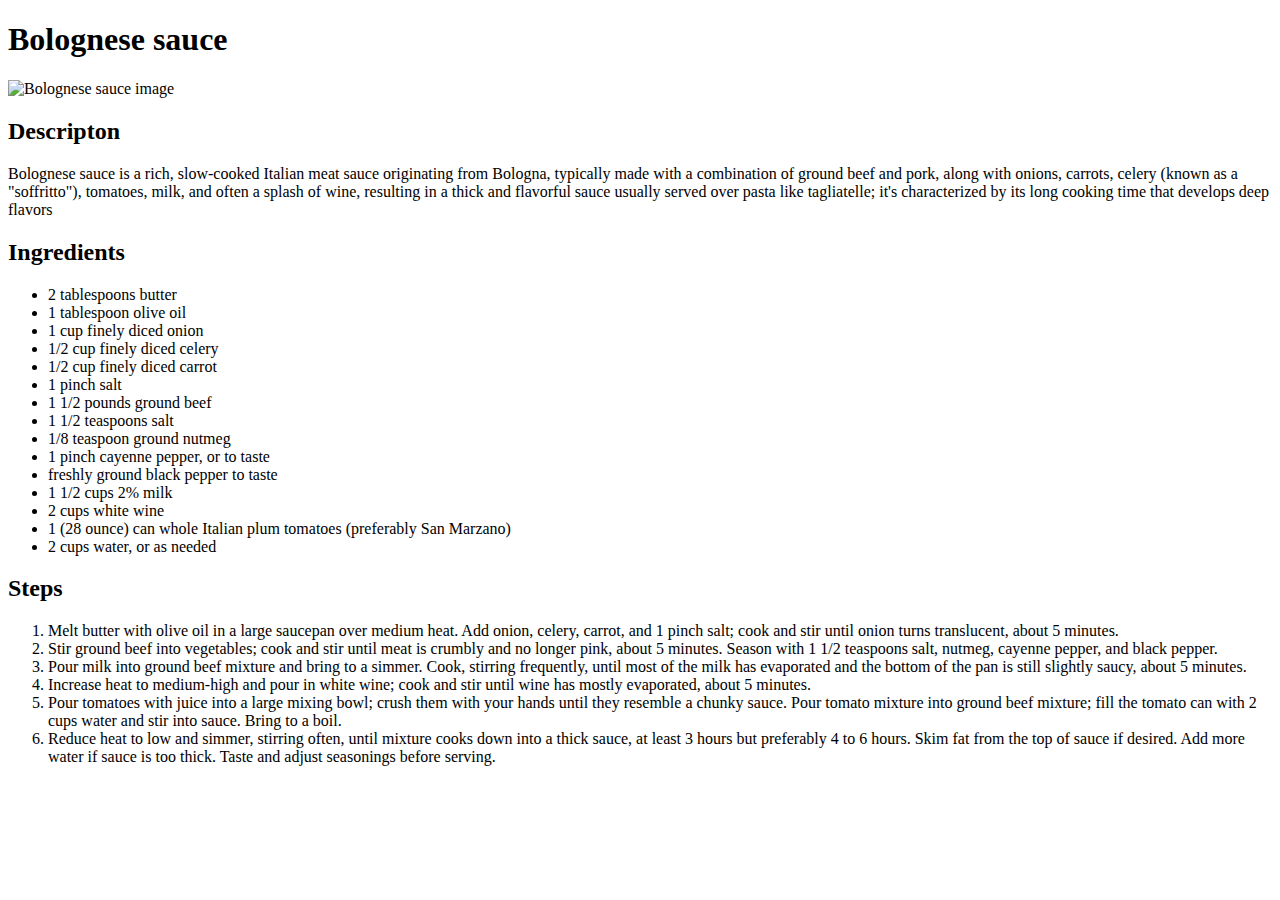
==== recipes/bolognese.html @ aab70da0 "feat: Add links to Bolognese and Smoothie recipes in index as well as web pages" ====
<!DOCTYPE html>
<html lang="en">
<head>
    <meta charset="UTF-8">
    <meta name="viewport" content="width=device-width, initial-scale=1.0">
    <title>Bolognese Sauce</title>
</head>
<body>
    <h1>Bolognese sauce</h1>
    <img src="https://www.budgetbytes.com/wp-content/uploads/2023/04/BologneseV1-768x1024.jpg" alt="Bolognese sauce image" height="550">
    <h2>Descripton</h2>
    <p>Bolognese sauce is a rich, slow-cooked Italian meat sauce originating from Bologna, typically made with a combination of ground beef and pork, along with onions, carrots, celery (known as a "soffritto"), tomatoes, milk, and often a splash of wine, resulting in a thick and flavorful sauce usually served over pasta like tagliatelle; it's characterized by its long cooking time that develops deep flavors</p>
    <h2>Ingredients</h2>
    <ul>
        <li>2 tablespoons butter</li>
        <li>1 tablespoon olive oil</li>
        <li>1 cup finely diced onion</li>
        <li>1/2 cup finely diced celery</li>
        <li>1/2 cup finely diced carrot</li>
        <li>1 pinch salt</li>
        <li>1 1/2 pounds ground beef</li>
        <li>1 1/2 teaspoons salt</li>
        <li>1/8 teaspoon ground nutmeg</li>
        <li>1 pinch cayenne pepper, or to taste</li>
        <li>freshly ground black pepper to taste</li>
        <li>1 1/2 cups 2% milk</li>
        <li>2 cups white wine</li>
        <li>1 (28 ounce) can whole Italian plum tomatoes (preferably San Marzano)</li>
        <li>2 cups water, or as needed</li>
    </ul>
    <h2>Steps</h2>
    <ol>
        <li>Melt butter with olive oil in a large saucepan over medium heat. Add onion, celery, carrot, and 1 pinch salt; cook and stir until onion turns translucent, about 5 minutes.</li>
        <li>Stir ground beef into vegetables; cook and stir until meat is crumbly and no longer pink, about 5 minutes. Season with 1 1/2 teaspoons salt, nutmeg, cayenne pepper, and black pepper.</li>
        <li>Pour milk into ground beef mixture and bring to a simmer. Cook, stirring frequently, until most of the milk has evaporated and the bottom of the pan is still slightly saucy, about 5 minutes.</li>
        <li>Increase heat to medium-high and pour in white wine; cook and stir until wine has mostly evaporated, about 5 minutes.</li>
        <li>Pour tomatoes with juice into a large mixing bowl; crush them with your hands until they resemble a chunky sauce. Pour tomato mixture into ground beef mixture; fill the tomato can with 2 cups water and stir into sauce. Bring to a boil.</li>
        <li>Reduce heat to low and simmer, stirring often, until mixture cooks down into a thick sauce, at least 3 hours but preferably 4 to 6 hours. Skim fat from the top of sauce if desired. Add more water if sauce is too thick. Taste and adjust seasonings before serving.</li>
    </ol>
</body>

</html>
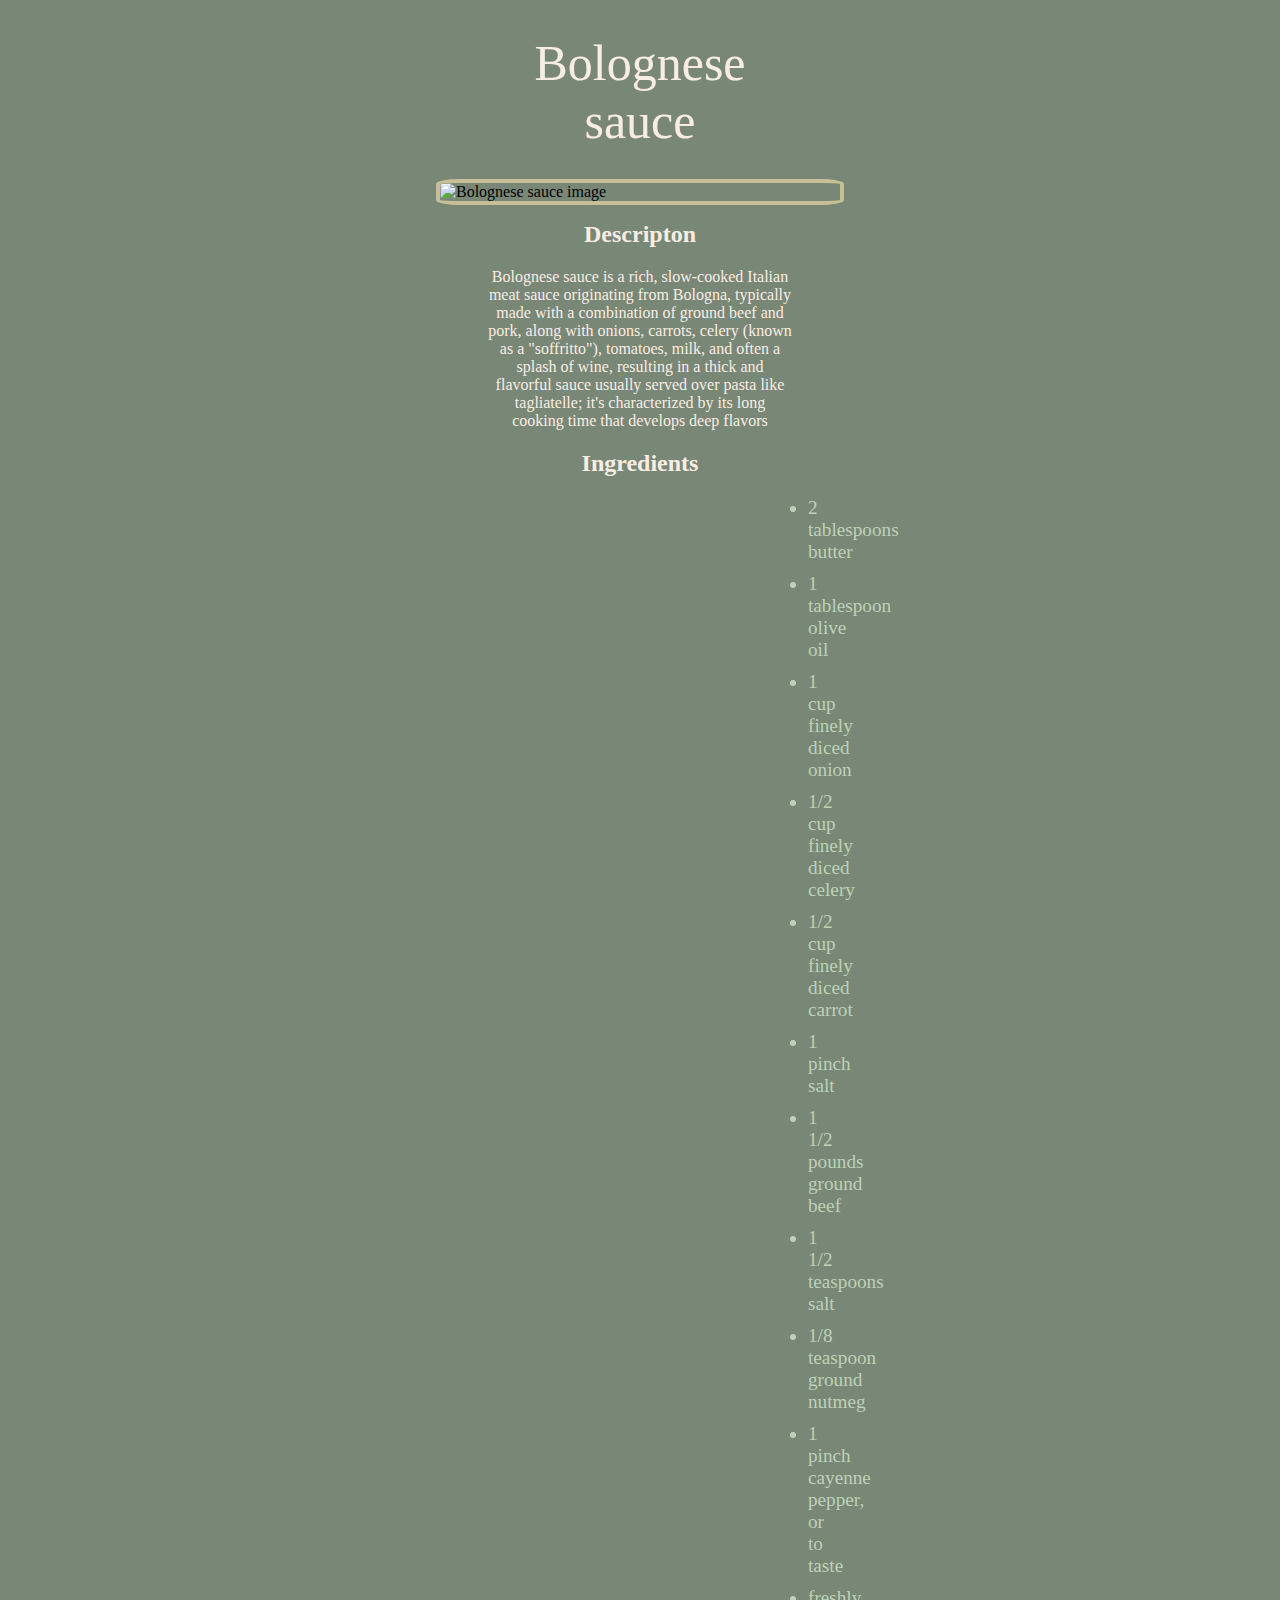
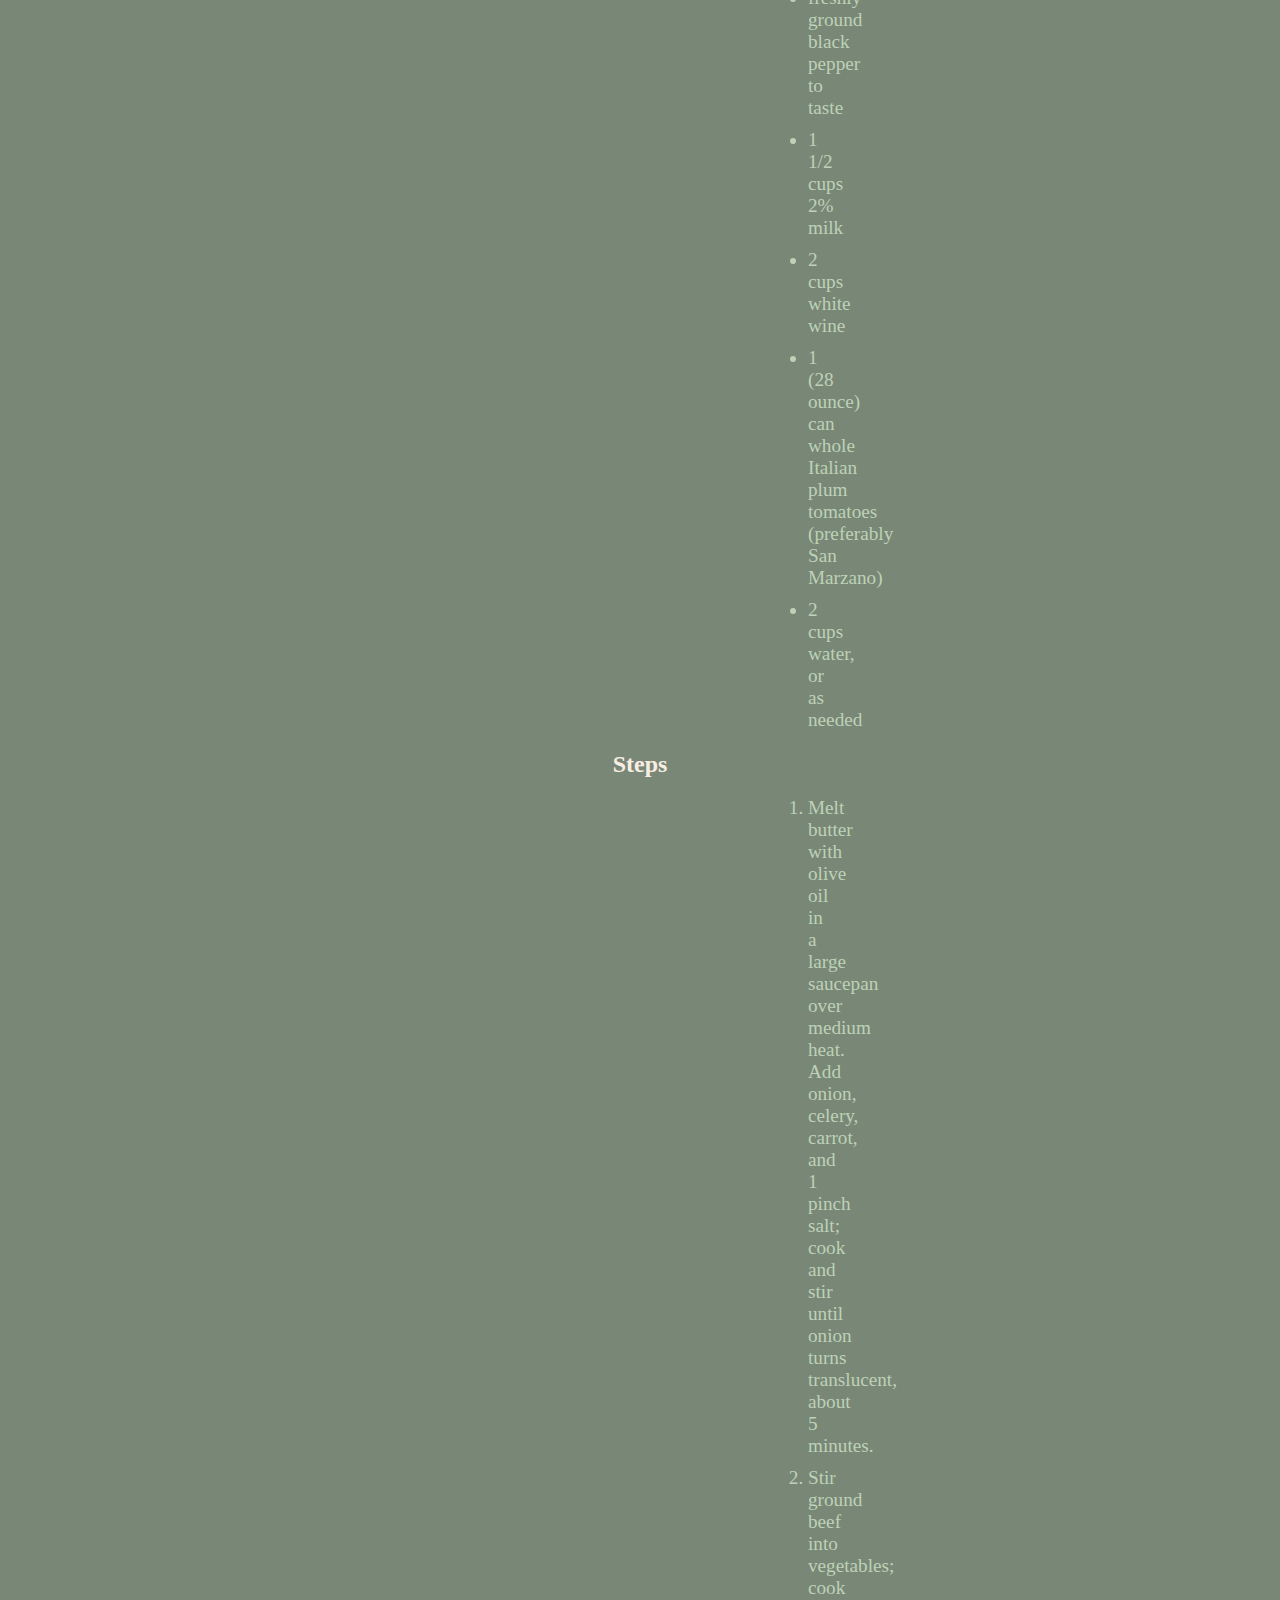
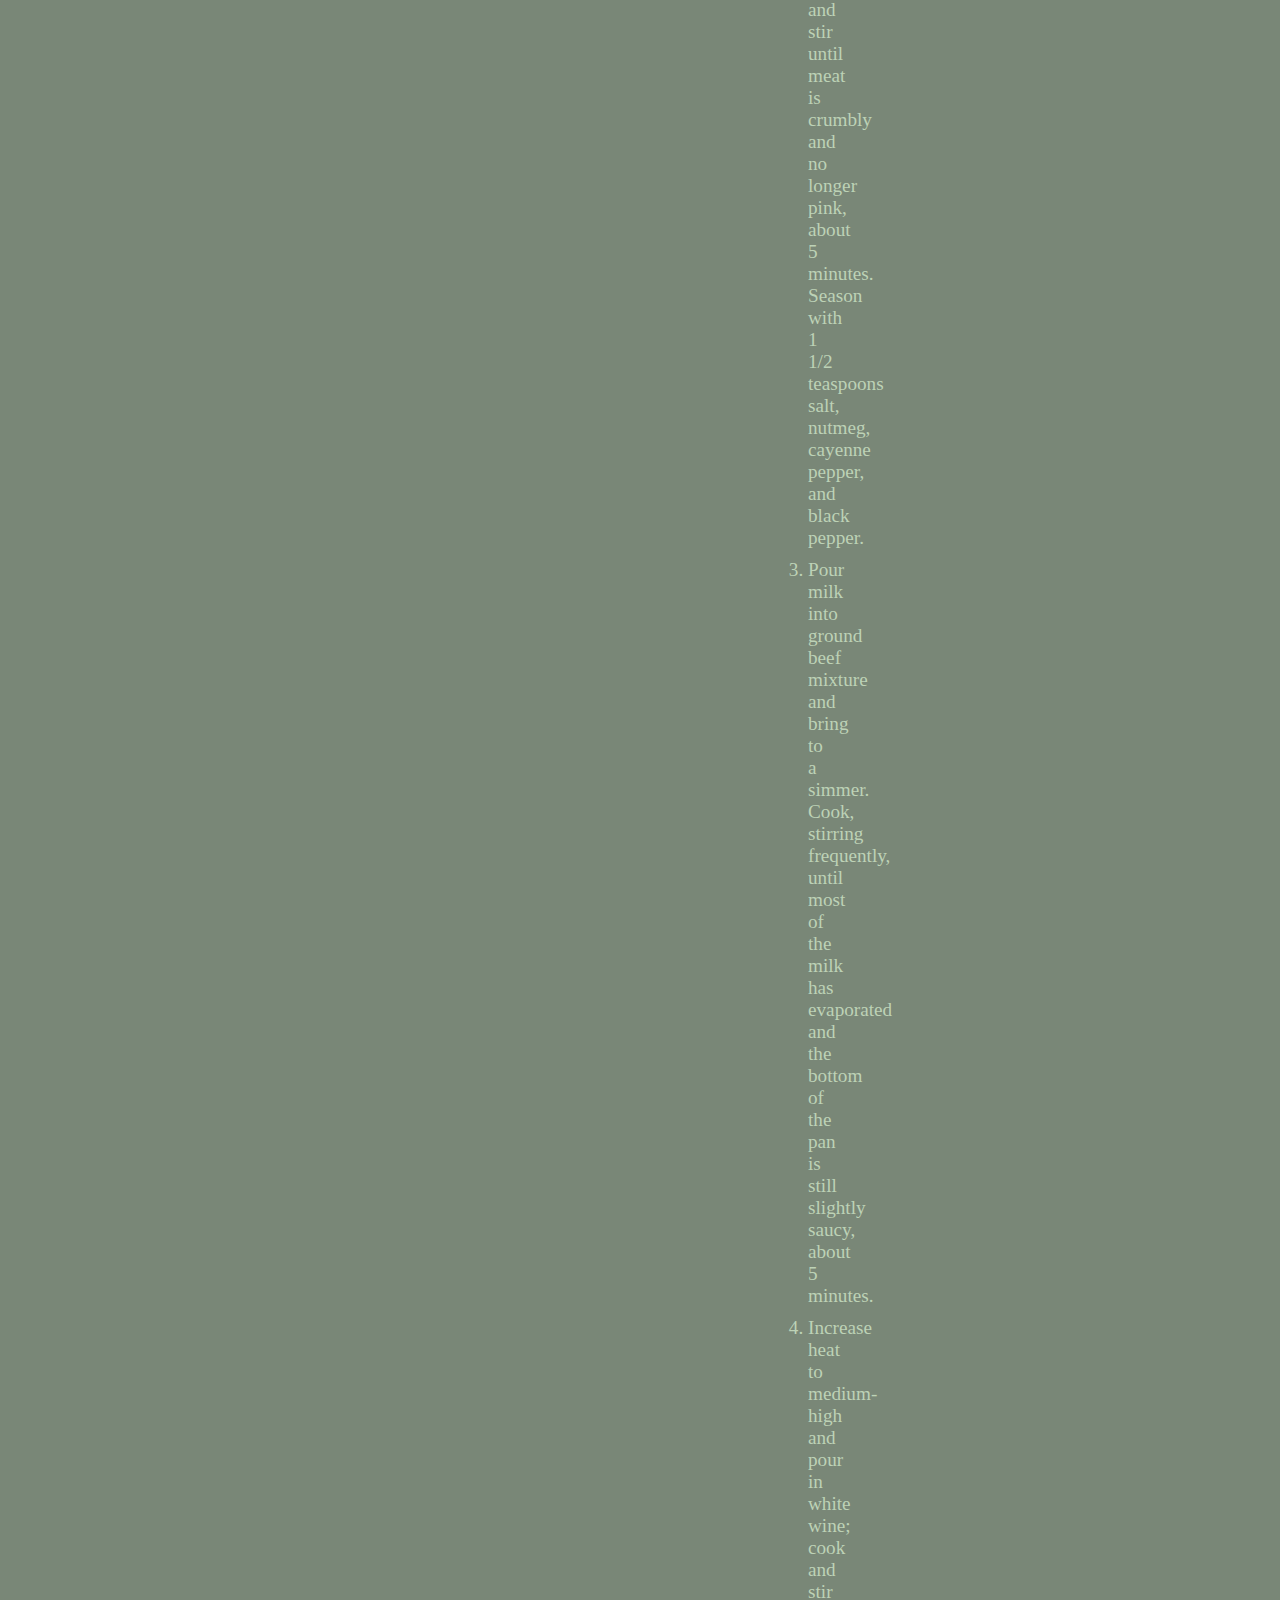
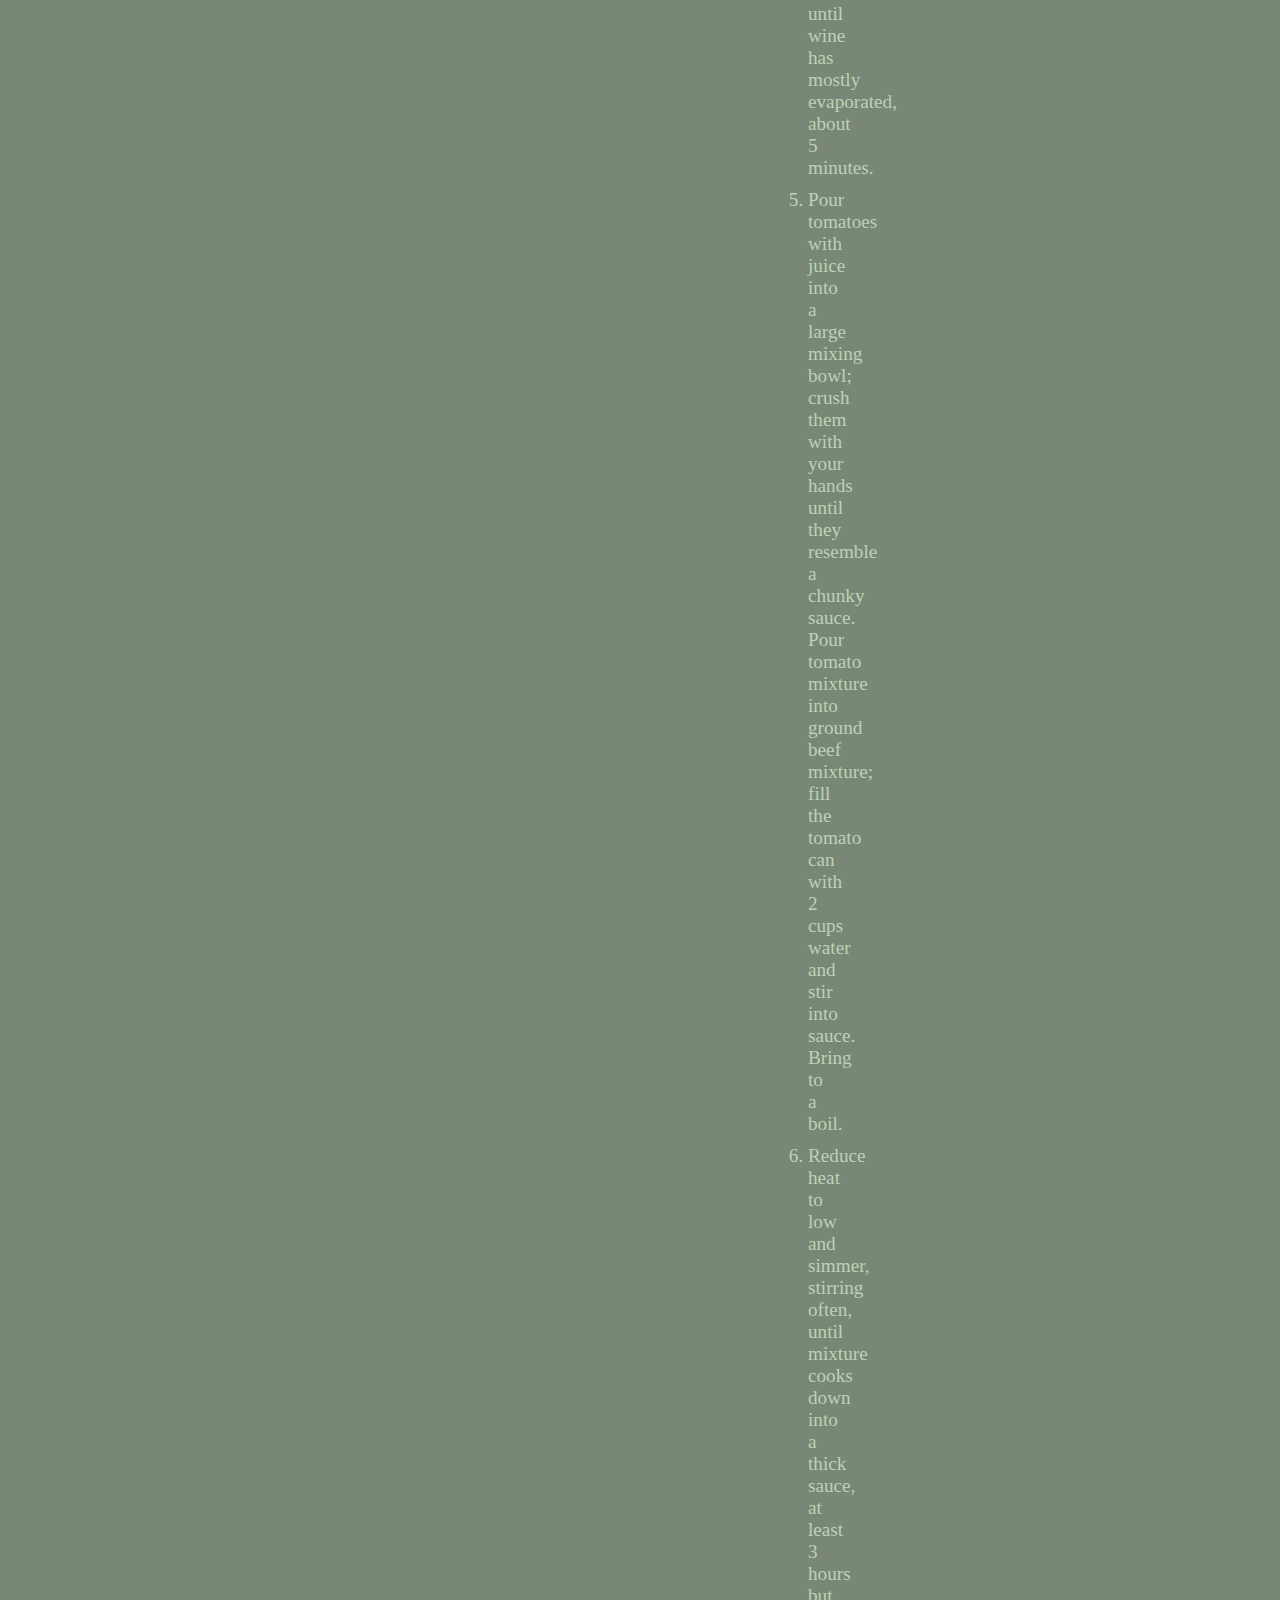
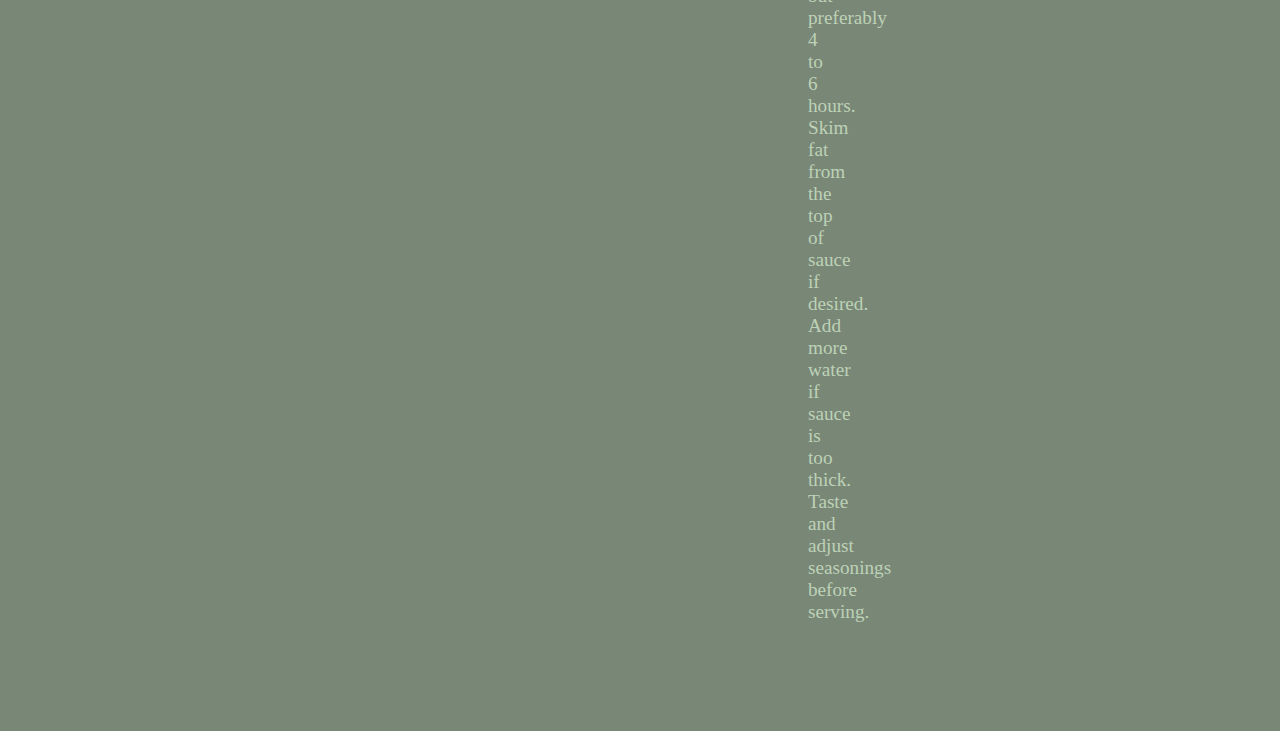
==== commit 1589ef67: "feat: Add very simple (and ugly) css to all pages" ====
--- a/recipes/bolognese.html
+++ b/recipes/bolognese.html
@@ -4,14 +4,15 @@
     <meta charset="UTF-8">
     <meta name="viewport" content="width=device-width, initial-scale=1.0">
     <title>Bolognese Sauce</title>
+    <link rel="stylesheet" href="../style.css">
 </head>
 <body>
     <h1>Bolognese sauce</h1>
-    <img src="https://www.budgetbytes.com/wp-content/uploads/2023/04/BologneseV1-768x1024.jpg" alt="Bolognese sauce image" height="550">
+    <img class="img-center" src="https://www.budgetbytes.com/wp-content/uploads/2023/04/BologneseV1-768x1024.jpg" alt="Bolognese sauce image" height="550">
     <h2>Descripton</h2>
     <p>Bolognese sauce is a rich, slow-cooked Italian meat sauce originating from Bologna, typically made with a combination of ground beef and pork, along with onions, carrots, celery (known as a "soffritto"), tomatoes, milk, and often a splash of wine, resulting in a thick and flavorful sauce usually served over pasta like tagliatelle; it's characterized by its long cooking time that develops deep flavors</p>
     <h2>Ingredients</h2>
-    <ul>
+    <ul class="recipe-list">
         <li>2 tablespoons butter</li>
         <li>1 tablespoon olive oil</li>
         <li>1 cup finely diced onion</li>
@@ -29,7 +30,7 @@
         <li>2 cups water, or as needed</li>
     </ul>
     <h2>Steps</h2>
-    <ol>
+    <ol class="step-list">
         <li>Melt butter with olive oil in a large saucepan over medium heat. Add onion, celery, carrot, and 1 pinch salt; cook and stir until onion turns translucent, about 5 minutes.</li>
         <li>Stir ground beef into vegetables; cook and stir until meat is crumbly and no longer pink, about 5 minutes. Season with 1 1/2 teaspoons salt, nutmeg, cayenne pepper, and black pepper.</li>
         <li>Pour milk into ground beef mixture and bring to a simmer. Cook, stirring frequently, until most of the milk has evaporated and the bottom of the pan is still slightly saucy, about 5 minutes.</li>
--- a/style.css
+++ b/style.css
@@ -0,0 +1,59 @@
+* {
+    font-family: yu gothic;
+    
+}
+
+body {
+    background-color: #798777;
+    padding-bottom: 5rem;
+    
+}
+
+li {
+    margin: 10px 0;
+  }
+
+h1,
+h2,
+p{
+    color: #F8EDE3;
+    text-align: center;
+    padding-left: 30rem;
+    padding-right: 30rem;
+}
+
+h1{
+    color: #F8EDE3;
+    font-size: 50px;
+    font-weight: 500;
+}
+
+h2 {
+    color: #F8EDE3;
+}
+
+
+.img-center{
+    display: flex;
+    margin-left: auto;
+    margin-right: auto;
+    height: auto;
+    width: 400px;
+    border-radius: 5%;
+    outline: solid 4px #c9bf97;
+}
+
+.recipe-list,
+.step-list{
+    color: #BDD2B6;
+    font-size: larger;
+    padding-left: 50rem;
+    padding-right: 50rem;
+}
+
+
+.main-page-list{
+    flex-wrap: wrap;
+    padding-left: 30rem;
+    padding-right: 30rem;
+}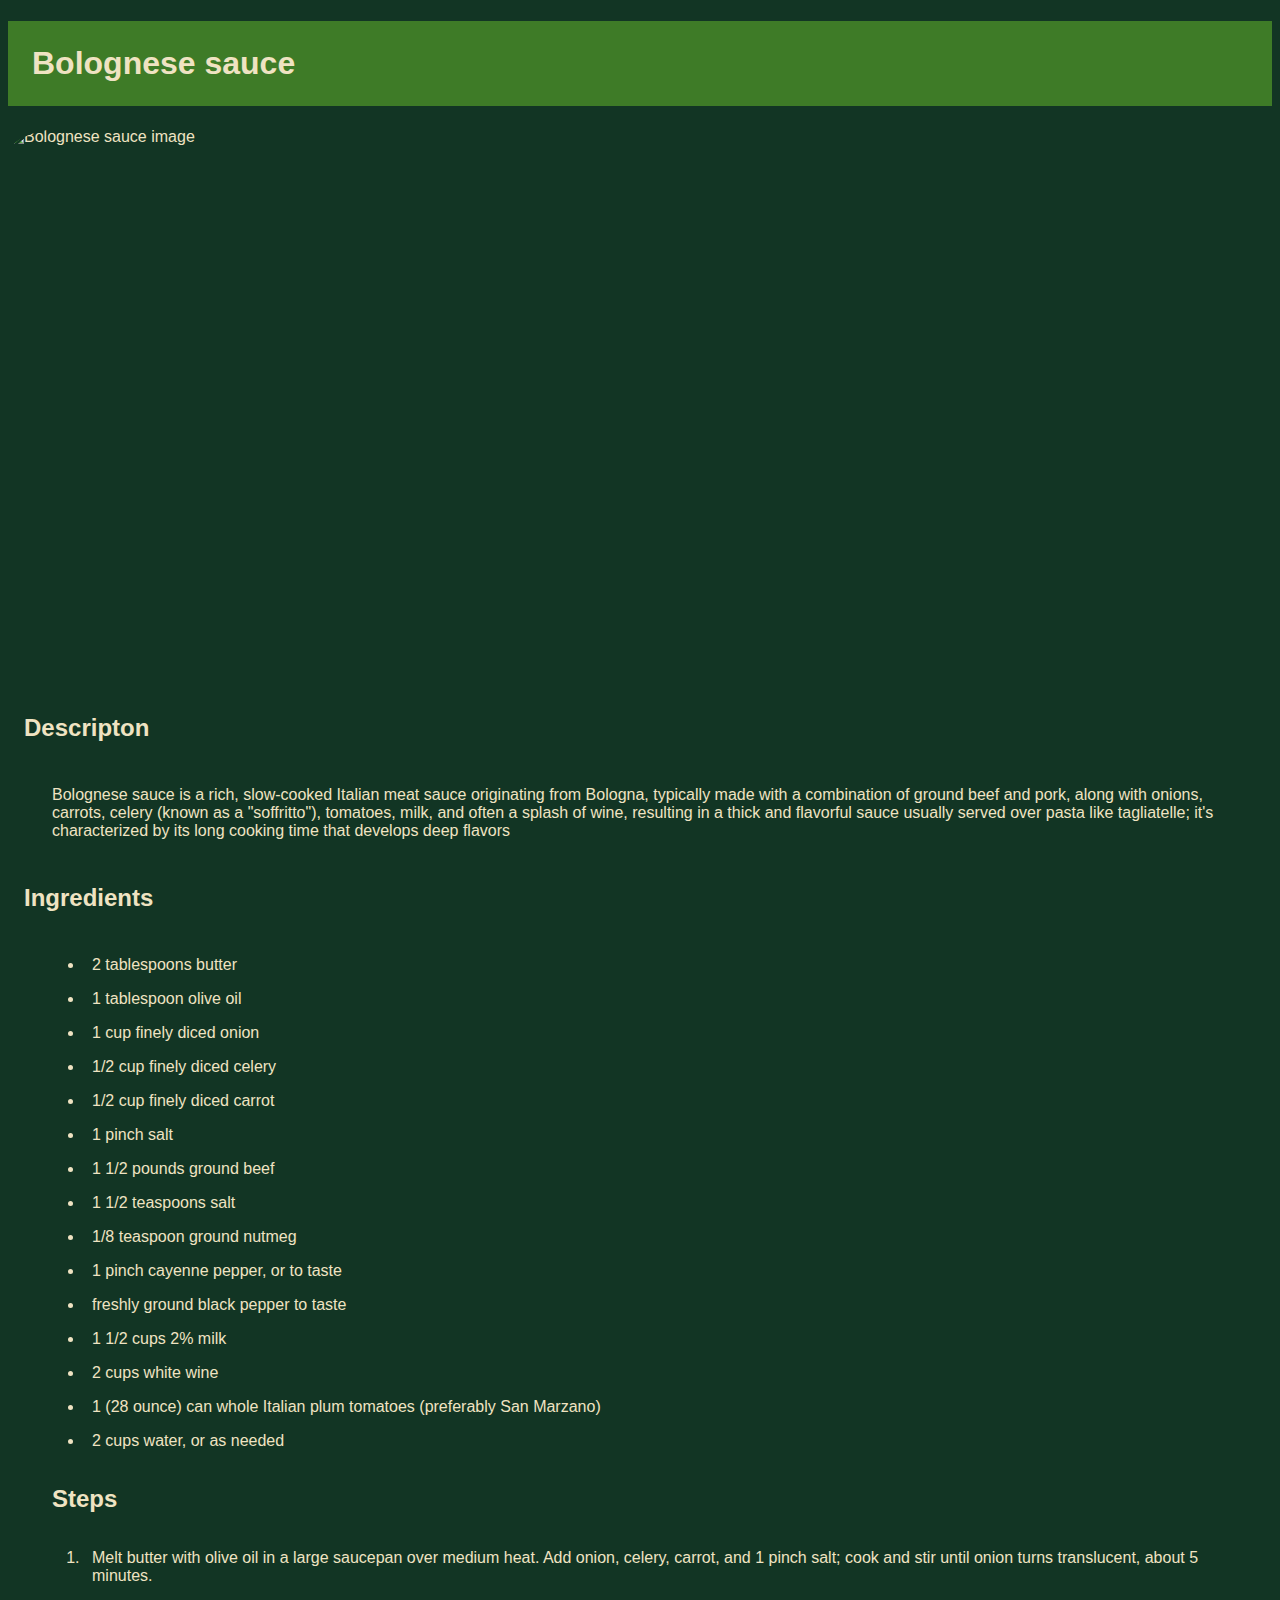
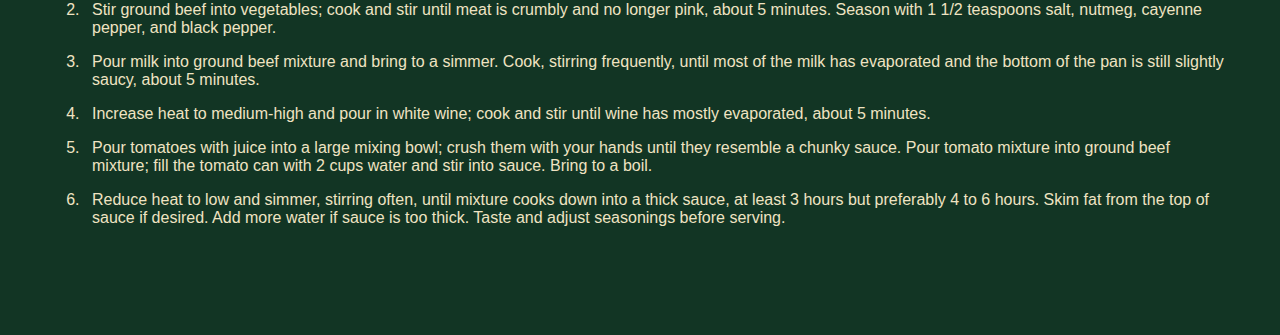
==== commit 55707d0b: "feat: Add better CSS" ====
--- a/recipes/bolognese.html
+++ b/recipes/bolognese.html
@@ -7,11 +7,11 @@
     <link rel="stylesheet" href="../style.css">
 </head>
 <body>
-    <h1>Bolognese sauce</h1>
-    <img class="img-center" src="https://www.budgetbytes.com/wp-content/uploads/2023/04/BologneseV1-768x1024.jpg" alt="Bolognese sauce image" height="550">
-    <h2>Descripton</h2>
-    <p>Bolognese sauce is a rich, slow-cooked Italian meat sauce originating from Bologna, typically made with a combination of ground beef and pork, along with onions, carrots, celery (known as a "soffritto"), tomatoes, milk, and often a splash of wine, resulting in a thick and flavorful sauce usually served over pasta like tagliatelle; it's characterized by its long cooking time that develops deep flavors</p>
-    <h2>Ingredients</h2>
+    <h1 class="index-title">Bolognese sauce</h1>
+    <img src="https://www.budgetbytes.com/wp-content/uploads/2023/04/BologneseV1-768x1024.jpg" alt="Bolognese sauce image" height="550">
+    <h2 class="desc">Descripton</h2>
+    <p class="recipe-desc">Bolognese sauce is a rich, slow-cooked Italian meat sauce originating from Bologna, typically made with a combination of ground beef and pork, along with onions, carrots, celery (known as a "soffritto"), tomatoes, milk, and often a splash of wine, resulting in a thick and flavorful sauce usually served over pasta like tagliatelle; it's characterized by its long cooking time that develops deep flavors</p>
+    <h2 class="desc">Ingredients</h2>
     <ul class="recipe-list">
         <li>2 tablespoons butter</li>
         <li>1 tablespoon olive oil</li>
@@ -29,8 +29,8 @@
         <li>1 (28 ounce) can whole Italian plum tomatoes (preferably San Marzano)</li>
         <li>2 cups water, or as needed</li>
     </ul>
-    <h2>Steps</h2>
-    <ol class="step-list">
+    <h2 class="recipe-desc">Steps</h2>
+    <ol class="recipe-list">
         <li>Melt butter with olive oil in a large saucepan over medium heat. Add onion, celery, carrot, and 1 pinch salt; cook and stir until onion turns translucent, about 5 minutes.</li>
         <li>Stir ground beef into vegetables; cook and stir until meat is crumbly and no longer pink, about 5 minutes. Season with 1 1/2 teaspoons salt, nutmeg, cayenne pepper, and black pepper.</li>
         <li>Pour milk into ground beef mixture and bring to a simmer. Cook, stirring frequently, until most of the milk has evaporated and the bottom of the pan is still slightly saucy, about 5 minutes.</li>
--- a/style.css
+++ b/style.css
@@ -1,59 +1,59 @@
 * {
-    font-family: yu gothic;
-    
+    font-family: 'Inter', sans-serif;
+    box-sizing: content-box;
+    color: #EFE3C2;
 }
 
-body {
-    background-color: #798777;
-    padding-bottom: 5rem;
-    
+body{
+    background-color: #123524;
+    margin-bottom: 100px;
 }
 
-li {
-    margin: 10px 0;
-  }
-
-h1,
-h2,
-p{
-    color: #F8EDE3;
-    text-align: center;
-    padding-left: 30rem;
-    padding-right: 30rem;
+div{
+    margin: 16px;
 }
 
-h1{
-    color: #F8EDE3;
-    font-size: 50px;
-    font-weight: 500;
+.index-title{
+    padding: 24px;
+    background-color: #3E7B27;
+
 }
 
-h2 {
-    color: #F8EDE3;
+.index-content{
+    padding: 8px;
+    background-color: #85A947;
+    margin: 24px;
 }
 
+.index-list li {
+    background-color: #3E7B27;
+    padding: 16px;
+    display: inline-block;
+    margin: 16px;
+}
 
-.img-center{
-    display: flex;
+img{
+    border-radius: 5%;
+    display: block;
     margin-left: auto;
     margin-right: auto;
-    height: auto;
-    width: 400px;
-    border-radius: 5%;
-    outline: solid 4px #c9bf97;
+ 
 }
 
-.recipe-list,
-.step-list{
-    color: #BDD2B6;
-    font-size: larger;
-    padding-left: 50rem;
-    padding-right: 50rem;
+.desc{
+    padding: 16px;
 }
 
+.recipe-desc{
+    padding: 8px;
+    margin-left: 36px ;
+    margin-right: 36px;
+}
 
-.main-page-list{
-    flex-wrap: wrap;
-    padding-left: 30rem;
-    padding-right: 30rem;
+.recipe-list{
+    margin: 18px 36px;
+}
+
+.recipe-list li{
+    padding: 8px;
 }